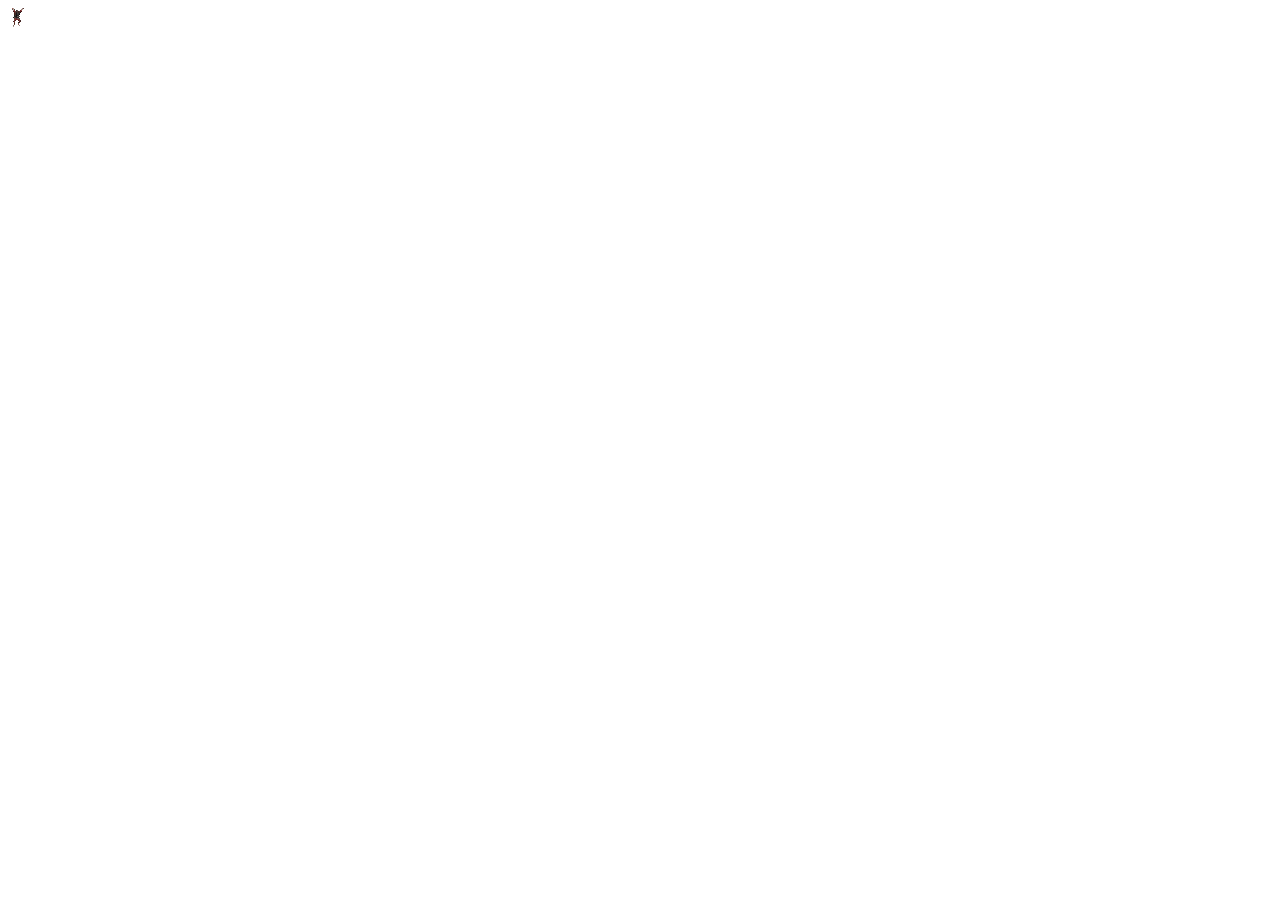
==== nothing.html @ 886d4054 "Add files via upload" ====
<!DOCTYPE html>
<html>
    <head>
        <link rel="stylesheet" href="styles.css">
        <title>Skoro prázdne</title>
    </head>
    <body>
        <img id="dance" src="../ImagesAndGifs/DancingDemo.gif">
    </body>
</html>
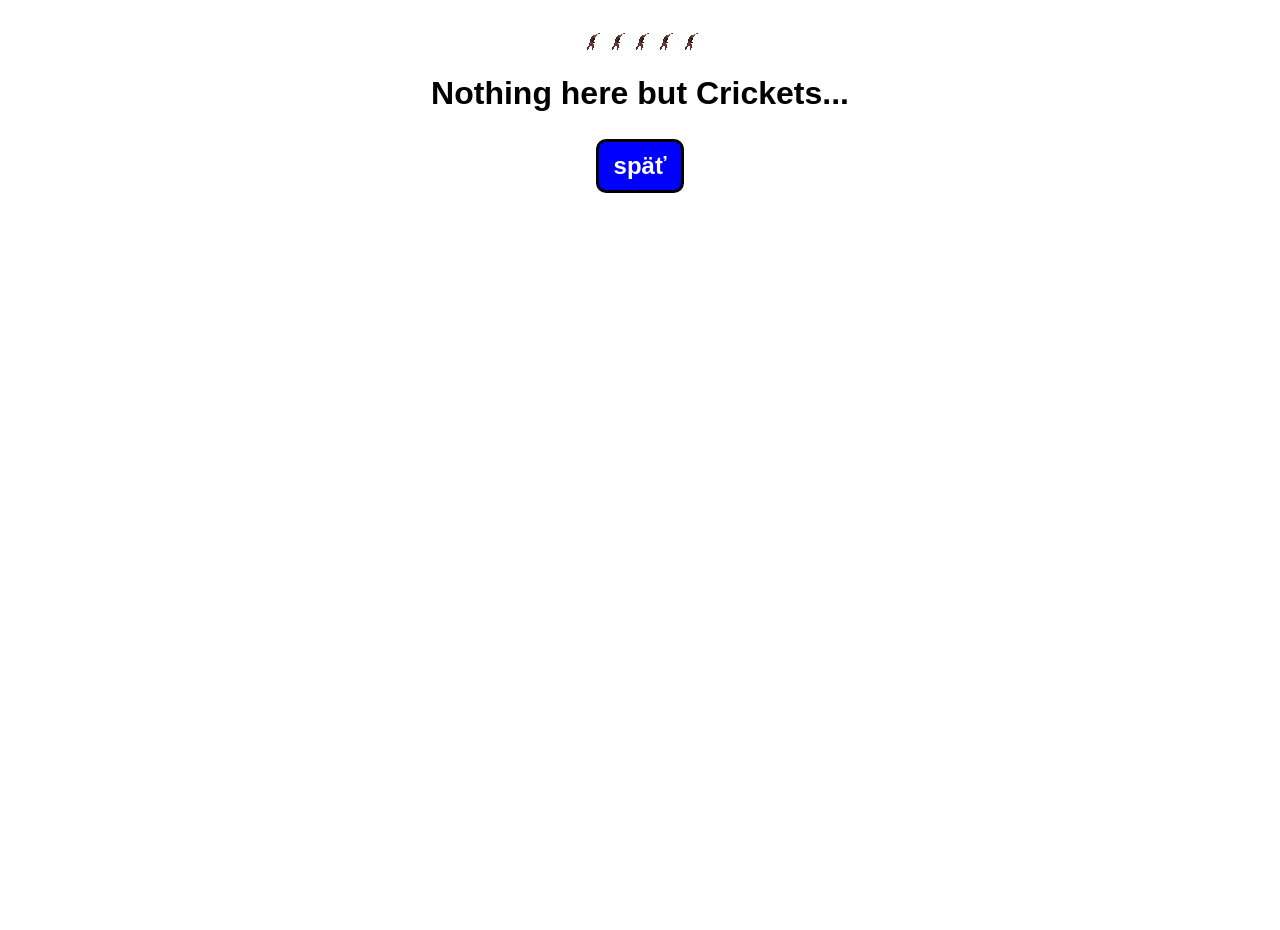
==== commit 68593288: "Add files via upload" ====
--- a/nothing.html
+++ b/nothing.html
@@ -1,10 +1,25 @@
 <!DOCTYPE html>
 <html>
     <head>
-        <link rel="stylesheet" href="styles.css">
+        <link rel="stylesheet" href="css/empty.css">
         <title>Skoro prázdne</title>
     </head>
     <body>
-        <img id="dance" src="../ImagesAndGifs/DancingDemo.gif">
+        <div>
+        <img src="ImagesAndGifs/DancingDemo.gif" alt="DemoDance">
+        <img src="ImagesAndGifs/DancingDemo.gif" alt="DemoDance">
+        <img src="ImagesAndGifs/DancingDemo.gif" alt="DemoDance">
+        <img src="ImagesAndGifs/DancingDemo.gif" alt="DemoDance">
+        <img src="ImagesAndGifs/DancingDemo.gif" alt="DemoDance">
+        </div>
+
+        <h1>Nothing here but Crickets...</h1>
+
+        <div>
+            <a href="index.html">
+                <button>späť</button>
+            </a>
+        </div>
+        
     </body>
 </html>
--- a/css/empty.css
+++ b/css/empty.css
@@ -0,0 +1,35 @@
+body {
+  margin: 0;
+  min-height: 100vh;
+  display: flex;
+  flex-direction: column;
+  align-items: center;      
+  padding-top: 30px;     
+  font-family: 'Franklin Gothic Medium', 'Arial Narrow', Arial, sans-serif;
+}
+
+button
+{
+    font-size: 1.5rem;
+    padding: 10px 15px;
+    border-radius: 10px;
+    margin-top: 5px;
+    border: solid;
+    border-color: black;
+    background-color: blue;
+    color: white;
+    font-weight: bold;
+    cursor: pointer;
+    transition: background-color 0.5s ease;
+}
+
+button:hover
+{
+    background-color: #0099ff;
+    color: white;
+}
+button:active
+{
+    background-color: #00ddff;
+    color: white;
+}
